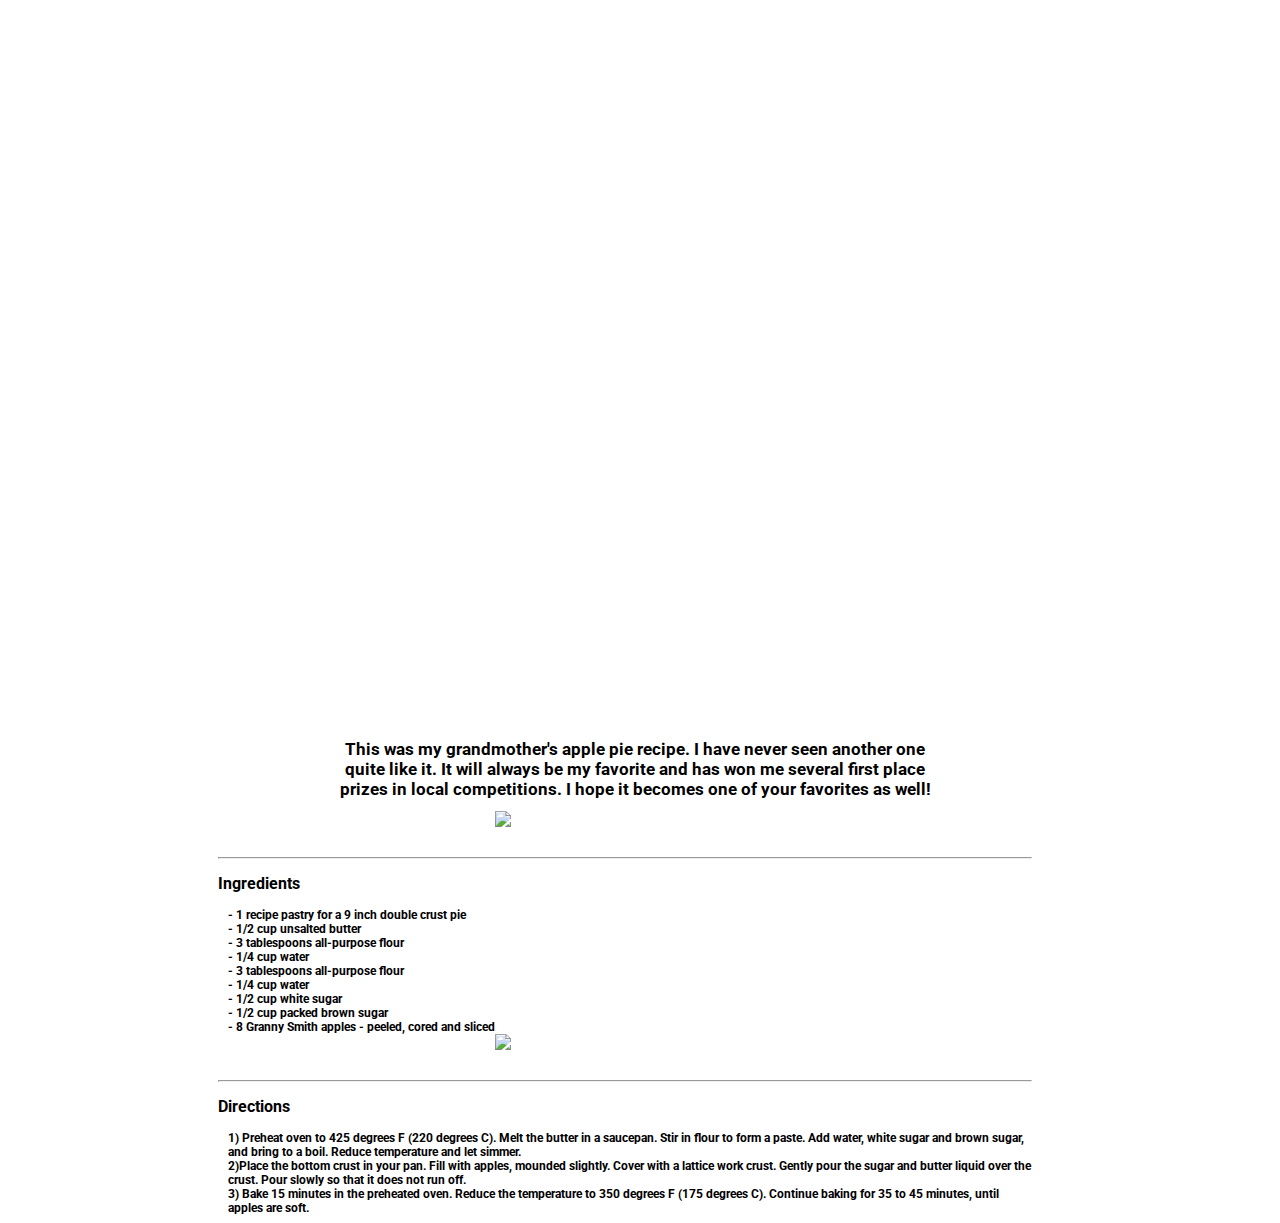
==== apple-pie/index.html @ 3eb56468 "finalizado" ====
<!DOCTYPE html>
<html lang="en">

<head>
  <meta charset="UTF-8" />
  <meta name="viewport" content="width=device-width, initial-scale=1.0" />
  <title>Apple Pie Recipe</title>
  <link href="styles\style.css" type="text/css" rel="stylesheet" />
  <!-- don't forget to link your styles -->
</head>

<body>
  <header>   
    Apple Pies 
    </header>
  <h1>This was my grandmother's apple pie recipe. I have never seen another one<br> quite like it. It will always
    be my favorite and has won me several first place<br> prizes in local competitions. I hope it becomes one of your
    favorites as well!</h1>
  <img src="images\recipe-info.png" />

  <hr>
  <h2>Ingredients</h2>
  <p> - 1 recipe pastry for a 9 inch double crust pie<br>
    - 1/2 cup unsalted butter<br>
    - 3 tablespoons all-purpose flour<br>
    - 1/4 cup water<br>
    - 3 tablespoons all-purpose flour<br>
    - 1/4 cup water<br>
    - 1/2 cup white sugar<br>
    - 1/2 cup packed brown sugar<br>
    - 8 Granny Smith apples - peeled, cored and sliced
  </p>
  <img src="images\cooking-info.png" />
  <hr>
  <h2>Directions</h2>

  <p>1) Preheat oven to 425 degrees F (220 degrees
    C). Melt the butter in a saucepan. Stir in flour to form a paste. Add water, white sugar and brown sugar, and bring
    to a boil. Reduce temperature and let simmer.<br>
    2)Place the bottom crust in your pan. Fill with apples, mounded
    slightly. Cover with a lattice work crust. Gently pour the sugar and butter liquid over the crust. Pour slowly so
    that it does not run off.<br>
    3) Bake 15 minutes in the preheated oven. Reduce the temperature to 350 degrees F (175
    degrees C). Continue baking for 35 to 45 minutes, until apples are soft.</p>
</body>

</html>
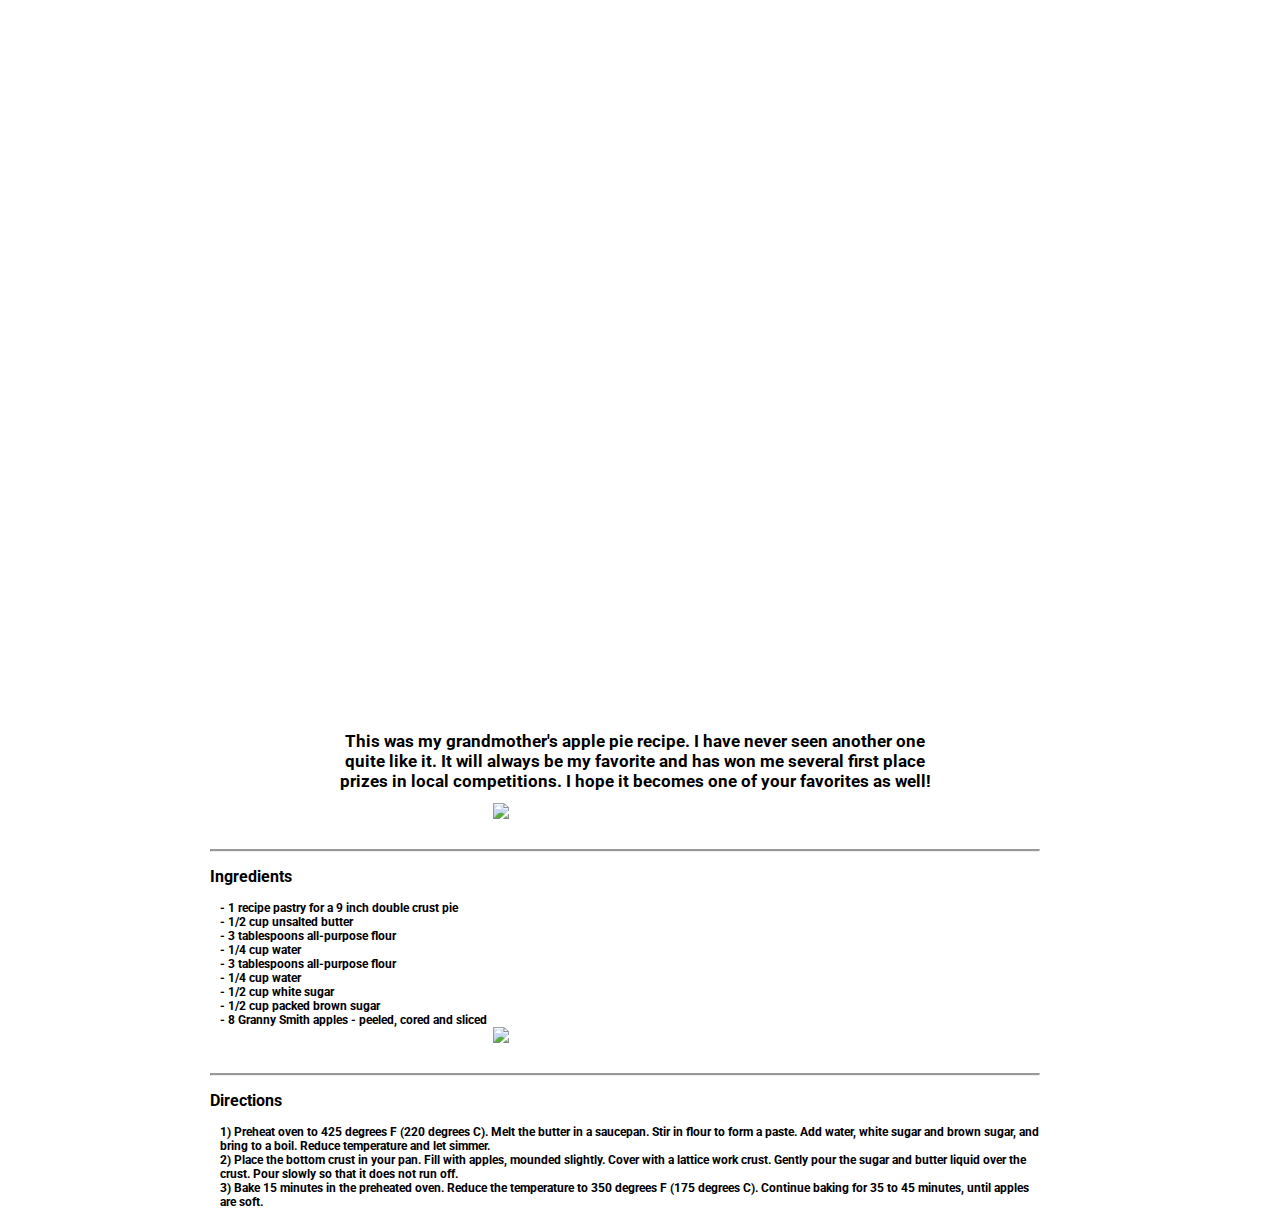
==== commit 531dfbfe: "edições" ====
--- a/apple-pie/index.html
+++ b/apple-pie/index.html
@@ -15,7 +15,7 @@
     </header>
   <h1>This was my grandmother's apple pie recipe. I have never seen another one<br> quite like it. It will always
     be my favorite and has won me several first place<br> prizes in local competitions. I hope it becomes one of your
-    favorites as well!</h1>
+    favorites as well!</h1>                              
   <img src="images\recipe-info.png" />
 
   <hr>
@@ -37,7 +37,7 @@
   <p>1) Preheat oven to 425 degrees F (220 degrees
     C). Melt the butter in a saucepan. Stir in flour to form a paste. Add water, white sugar and brown sugar, and bring
     to a boil. Reduce temperature and let simmer.<br>
-    2)Place the bottom crust in your pan. Fill with apples, mounded
+    2) Place the bottom crust in your pan. Fill with apples, mounded
     slightly. Cover with a lattice work crust. Gently pour the sugar and butter liquid over the crust. Pour slowly so
     that it does not run off.<br>
     3) Bake 15 minutes in the preheated oven. Reduce the temperature to 350 degrees F (175
